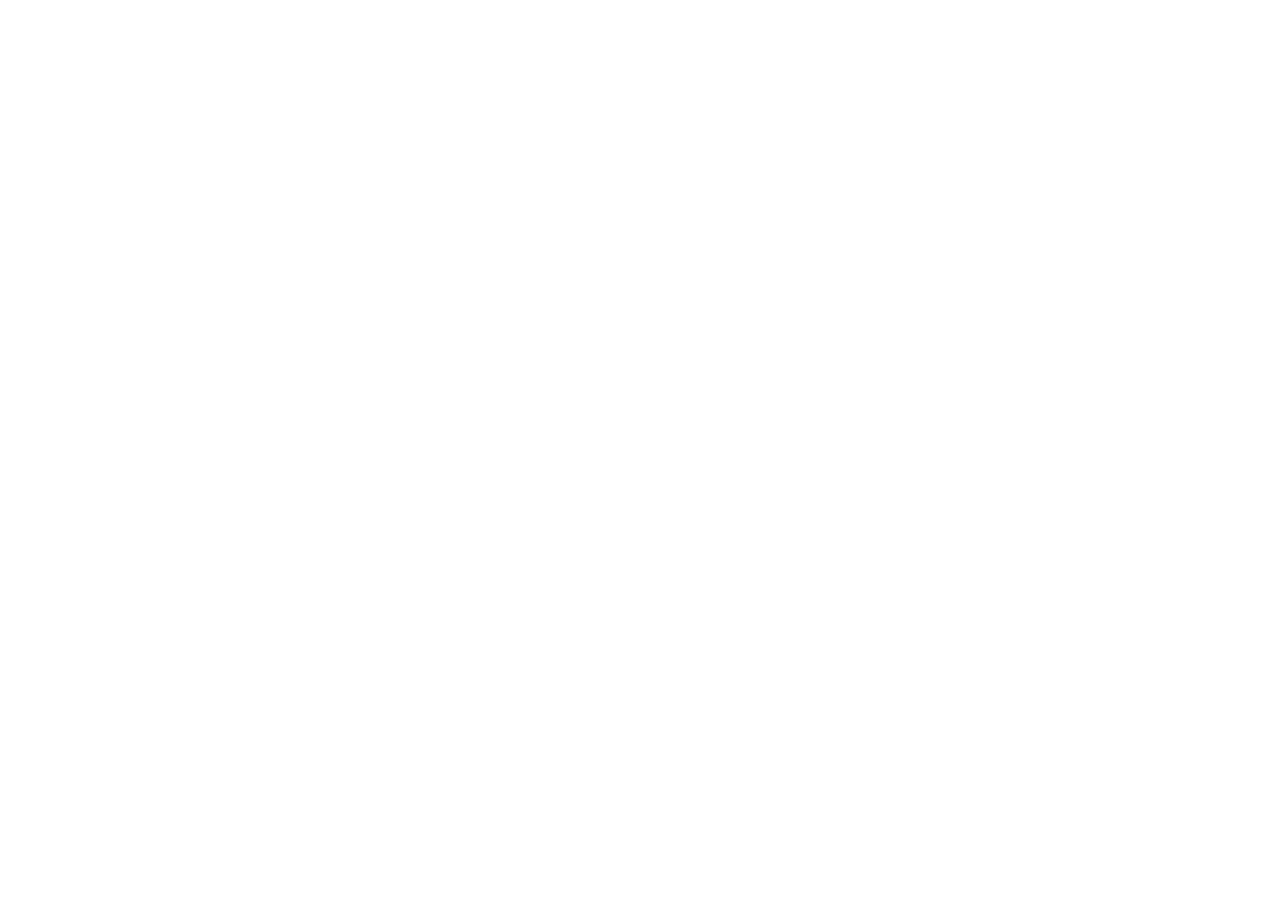
==== index2.html @ da33139f "index2.html" ====
<!DOCTYPE html>
<html lang="en">
<head>
    <meta charset="UTF-8">
    <meta http-equiv="X-UA-Compatible" content="IE=edge">
    <meta name="viewport" content="width=device-width, initial-scale=1.0">
    <title>Testing</title>
</head>
<body>
    
</body>
</html>
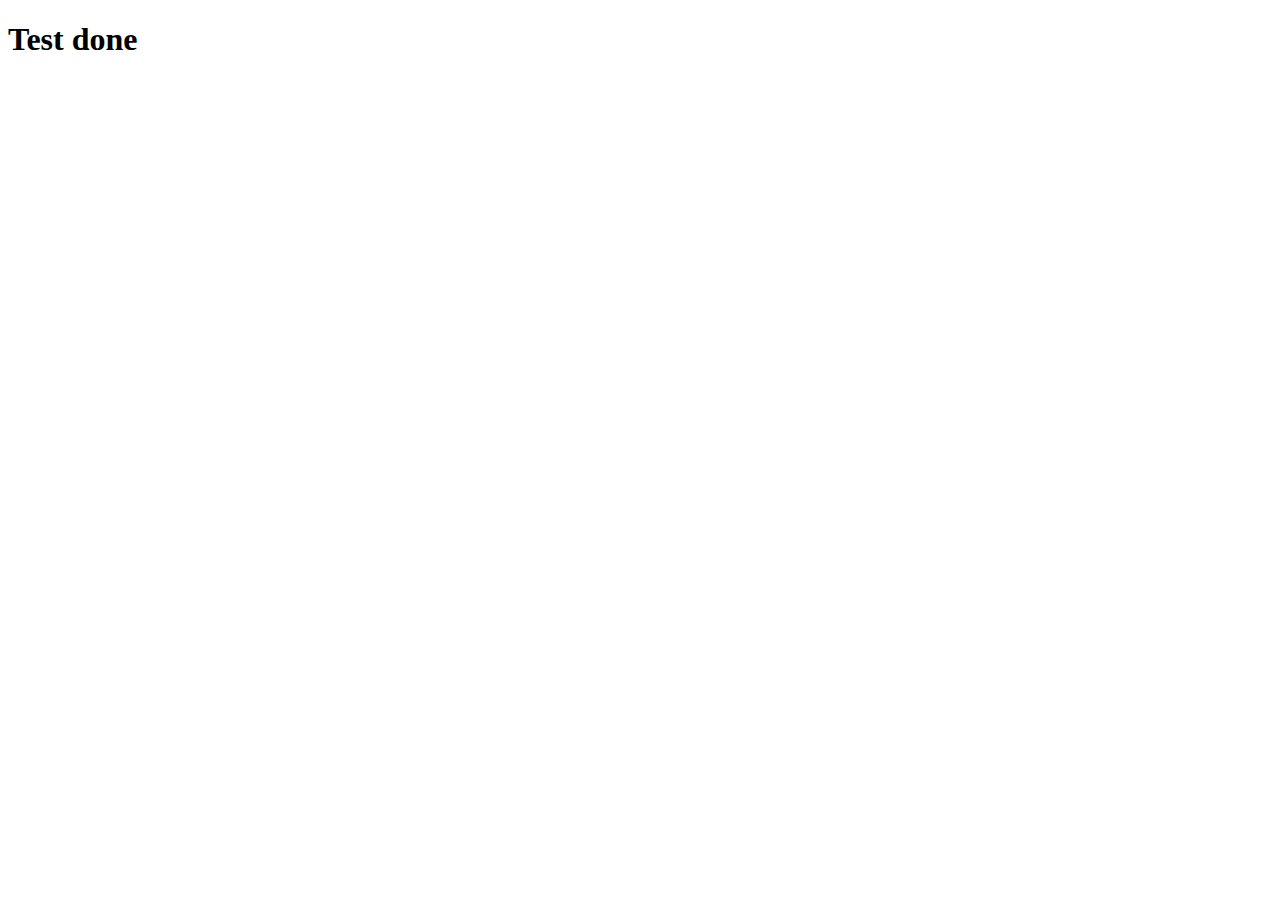
==== commit eb913bb0: "make changes" ====
--- a/index2.html
+++ b/index2.html
@@ -7,6 +7,6 @@
     <title>Testing</title>
 </head>
 <body>
-    
+    <h1>Test done</h1>
 </body>
 </html>